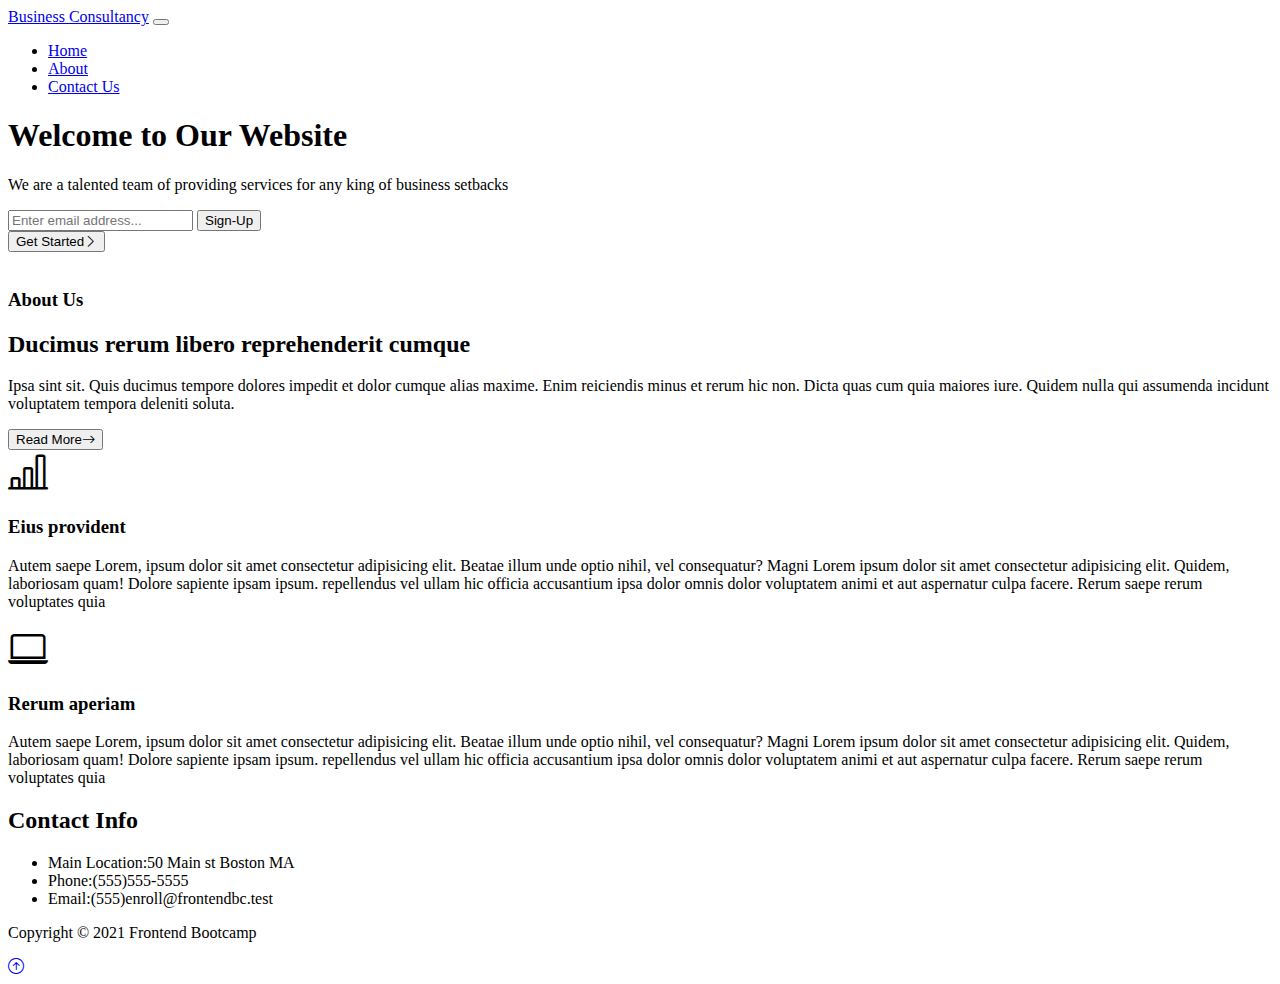
==== about.html @ 8d8ddec9 "Add files via upload" ====
<!DOCTYPE html>
<html lang="en">
<head>
   <meta charset="UTF-8">
   <meta http-equiv="X-UA-Compatible" content="IE=edge">
   <meta name="viewport" content="width=device-width, initial-scale=1.0">
   <link href="https://cdn.jsdelivr.net/npm/bootstrap@5.0.2/dist/css/bootstrap.min.css" rel="stylesheet" integrity="sha384-EVSTQN3/azprG1Anm3QDgpJLIm9Nao0Yz1ztcQTwFspd3yD65VohhpuuCOmLASjC" crossorigin="anonymous">

   <link rel="stylesheet" href="https://cdn.jsdelivr.net/npm/bootstrap-icons@1.3.0/font/bootstrap-icons.css">
   <link
      href="https://api.mapbox.com/mapbox-gl-js/v2.1.1/mapbox-gl.css"
      rel="stylesheet"
    />
   <link rel="stylesheet" href="style.css">
   <title>Business Consultancy</title>
</head>
<body>
   <!-- Navbar -->
   <nav class="navbar navbar-expand-lg bg-secondary  navbar-dark py-3 fixed-top">
      <div class="container">
         <a href="#" class="navbar-brand fw-bolder text-warning">Business Consultancy</a>
         
         <button class="navbar-toggler" type="button" data-bs-toggle="collapse" data-bs-target="#navmenu">
            <span class="navbar-toggler-icon"></span>
         </button>

         <div class="collapse navbar-collapse" id="navmenu">
            <ul class="navbar-nav ms-auto">
               <li class="nav-item">
                  <a href="index.html" class="nav-link">Home</a>
               </li>
               <li class="nav-item">
                  <a href="about.html" class="nav-link">About</a>
               </li>
               <li class="nav-item">
                  <a href="about.html" class="nav-link">Contact Us</a>
               </li>
            </ul>
         </div>
      </div>
   </nav>

   <!-- Showcase -->
   <section class="bg-dark text-light p-5 pt-lg-5 text-center text-sm-start" id="hei">
      <div class="container p-5"></div>
      <div class="container justify-content-center">
         <div class="d-sm-flex align-items-center justifiy-content-center">
            <div>
               <h1 class="display1 fw-bolder">Welcome to Our Website</h1>
               <p class="lead">We are a talented team of providing services for any king of business setbacks</p>
               <div class="input-group bg-white ">
                  <input type="email" class="form-control rounded" placeholder="Enter email address..." aria-label="email" aria-describedby="search-addon" />
                  <button type="button" class="btn btn-warning m-1">Sign-Up</button>
                </div>
               <button class="btn btn-outline-warning btn-sm mt-2" data-bs-toggle="modal" data-bs-target="#get started">Get Started<i class="bi bi-chevron-right"></i></button>
            </div>
            <img class="img-fluid w-50 d-none ps-5 d-sm-block" src="img1/hero-img.png" alt="">
         </div>
         <div class="container p-5"></div>
      </div>
      
   </section>
   <section bg-white>

      <div class="container ">
        <div class="row align-items-xl-center my-5 bg-light">

          <div class="col-sm-4 col-lg-5 my-5 content py-3 px-5 bg-light">
            <h3 class="text-warning py-1 h2">About Us</h3>
            <h2 class="py-5">Ducimus rerum libero reprehenderit cumque</h2>
            <p>Ipsa sint sit. Quis ducimus tempore dolores impedit et dolor cumque alias maxime. Enim reiciendis minus et rerum hic non. Dicta quas cum quia maiores iure. Quidem nulla qui assumenda incidunt voluptatem tempora deleniti soluta.</p>
            <a href="#"> <button class="btn btn-md text-white bg-warning"> <span>Read More</span><i class="bi bi-arrow-right"></i></button></a>
          </div>

          <div class="col-sm-4 col-lg-3 m-3 py-5 bg-white">
                <div class="icon-box text-center">
                  <i class="bi bi-bar-chart-line px-5 fa-3x text-warning" style="font-size:40px;"></i>
                  <h3>Eius provident</h3>
                  <p class="pt-4">Autem saepe Lorem, ipsum dolor sit amet consectetur adipisicing elit. Beatae illum unde optio nihil, vel consequatur? Magni Lorem ipsum dolor sit amet consectetur adipisicing elit. Quidem, laboriosam quam! Dolore sapiente ipsam ipsum. repellendus vel ullam hic officia accusantium ipsa dolor omnis dolor voluptatem animi et aut aspernatur culpa facere. Rerum saepe rerum voluptates quia</p>
                  
                </div>
            </div> <!-- End Icon Box -->

            <div class="col-sm-4 col-lg-3 m-3 py-5 bg-white">
                <div class="icon-box text-center">
                  <i class="bi bi-laptop px-5 fa-3x text-warning" style="font-size:40px;"></i>
                  <h3>Rerum aperiam</h3>
                  <p class="pt-4">Autem saepe Lorem, ipsum dolor sit amet consectetur adipisicing elit. Beatae illum unde optio nihil, vel consequatur? Magni Lorem ipsum dolor sit amet consectetur adipisicing elit. Quidem, laboriosam quam! Dolore sapiente ipsam ipsum. repellendus vel ullam hic officia accusantium ipsa dolor omnis dolor voluptatem animi et aut aspernatur culpa facere. Rerum saepe rerum voluptates quia</p>
                </div>
            </div> <!-- End Icon Box -->
           </div>
        </div>
      </div>

    </section><!-- End About Section -->
    
     <!-- Contact & Map -->

   <section class="p-5" id="contactinfo">
      <div class="container">
         <div class="row g-4">
           <div class="col-md">
            <h2 class="text-center mb-4">Contact Info</h2>
            <ul class="list-group list-group-flush lead">
               <li class="list-group-item">
                  <span class="fw-bold">Main Location:</span>50 Main st Boston MA
               </li>
               <li class="list-group-item">
                  <span class="fw-bold"> Phone:</span>(555)555-5555
               </li>
               
               <li class="list-group-item">
                  <span class="fw-bold"> Email:</span>(555)enroll@frontendbc.test
               </li>
               
            </ul>
           </div>
           <div class="col-md">
            <div id="map"></div>
           </div> 
         </div>
      </div>
   </section>

   <!-- Footer -->
   <footer class="p-5 bg-dark text-white text-center position-relative">
      <div class="container">
         <p class="lead">Copyright &copy; 2021 Frontend Bootcamp</p>

         <a href="#" class="position-absolute bottom-0 end-0 p-5">
            <i class="bi bi-arrow-up-circle h1 text-warning"></i>
         </a>
      </div>
   </footer>

   <script src="https://cdn.jsdelivr.net/npm/bootstrap@5.0.2/dist/js/bootstrap.bundle.min.js" integrity="sha384-MrcW6ZMFYlzcLA8Nl+NtUVF0sA7MsXsP1UyJoMp4YLEuNSfAP+JcXn/tWtIaxVXM" crossorigin="anonymous"></script>

   <script src="https://api.mapbox.com/mapbox-gl-js/v2.1.1/mapbox-gl.js"></script>

    <script>
      mapboxgl.accessToken =
        'pk.eyJ1IjoiYnRyYXZlcnN5IiwiYSI6ImNrbmh0dXF1NzBtbnMyb3MzcTBpaG10eXcifQ.h5ZyYCglnMdOLAGGiL1Auw'
      var map = new mapboxgl.Map({
        container: 'map',
        style: 'mapbox://styles/mapbox/streets-v11',
        center: [-71.060982, 42.35725],
        zoom: 18,
      })
    </script>
</body>
</html>
---- style.css ----
body::before {
   display: block;
   content: '';

}

.carousel-item img {
   width: 100%;
   height: auto;
 }

#map {
   width: 100%;
   height: 100%;
   border-radius:10px;
}

@media(min-width: 768px) {
   .news-input {
      width:50%;
   }
}
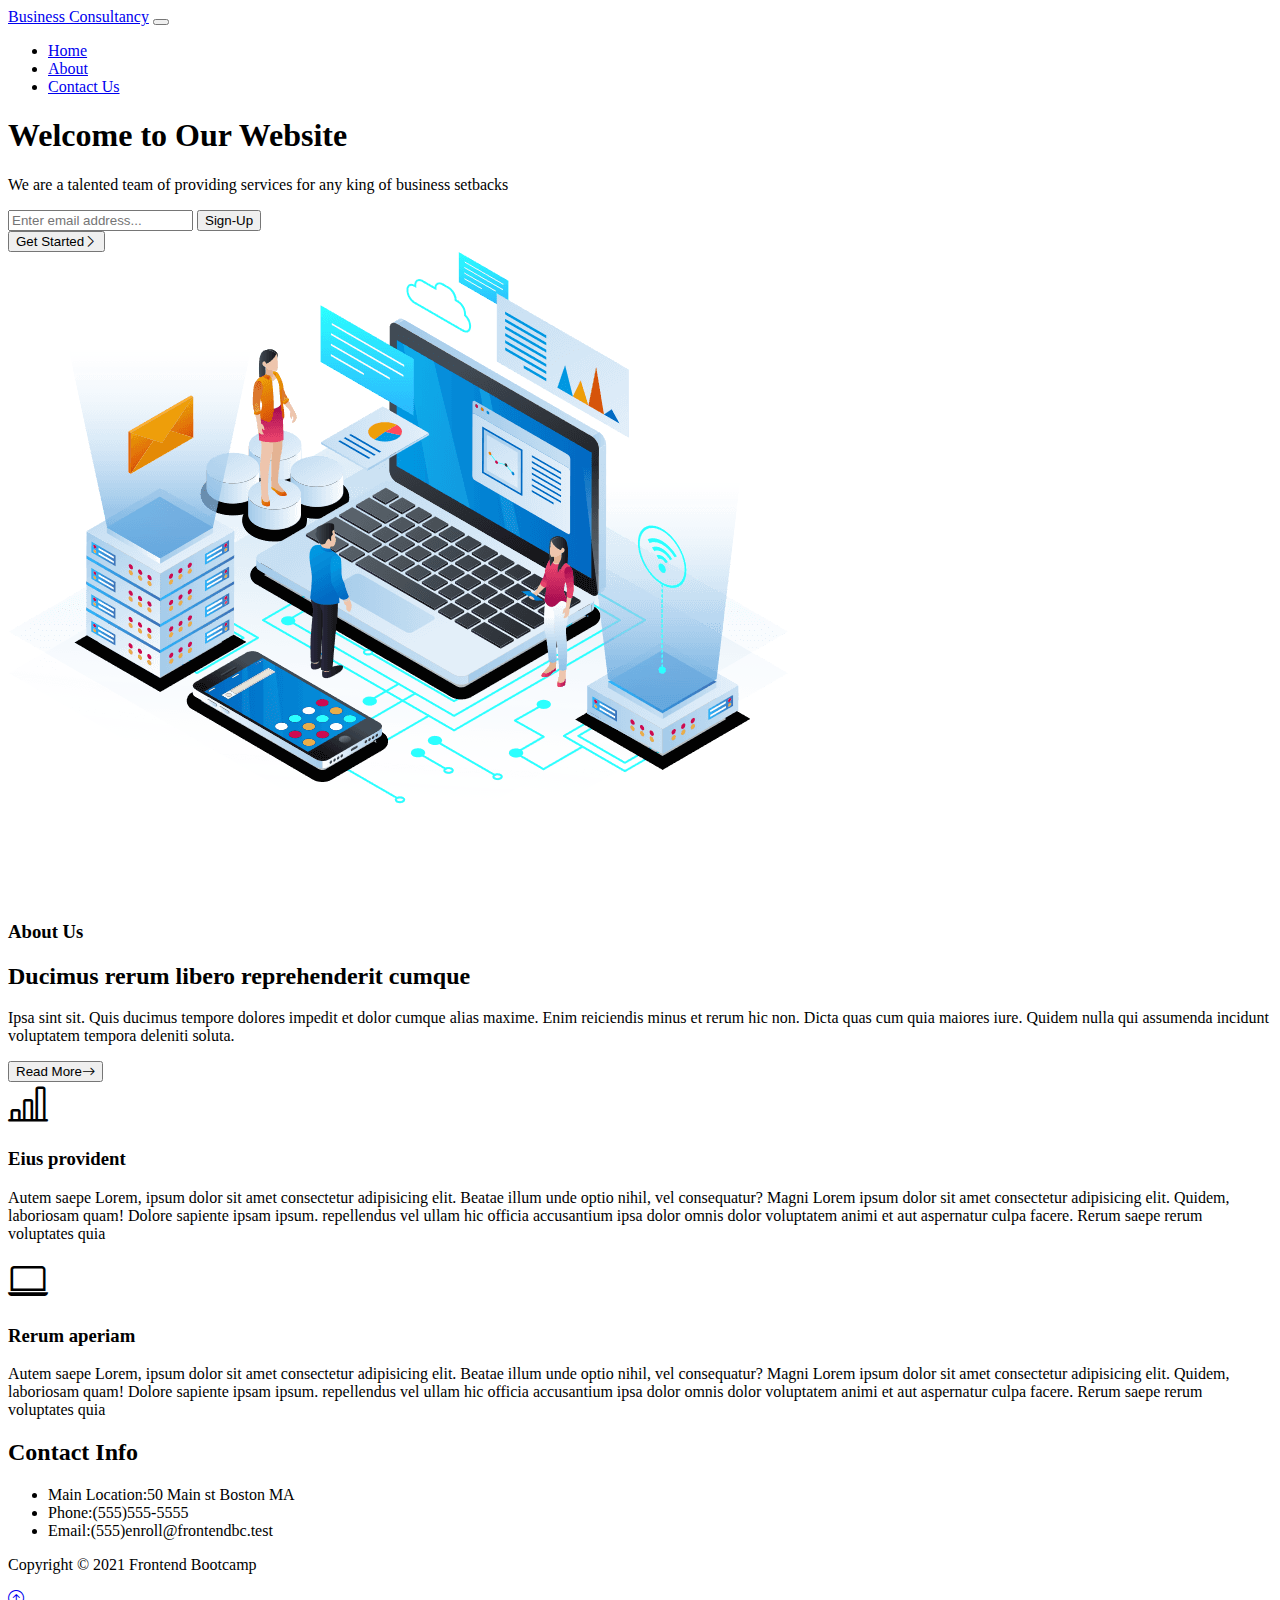
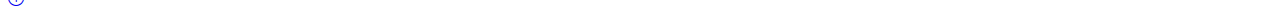
==== commit fda730b6: "Update about.html" ====
--- a/about.html
+++ b/about.html
@@ -54,7 +54,7 @@
                 </div>
                <button class="btn btn-outline-warning btn-sm mt-2" data-bs-toggle="modal" data-bs-target="#get started">Get Started<i class="bi bi-chevron-right"></i></button>
             </div>
-            <img class="img-fluid w-50 d-none ps-5 d-sm-block" src="img1/hero-img.png" alt="">
+            <img class="img-fluid w-50 d-none ps-5 d-sm-block" src="hero-img.png" alt="">
          </div>
          <div class="container p-5"></div>
       </div>
@@ -148,4 +148,4 @@
       })
     </script>
 </body>
-</html>+</html>
